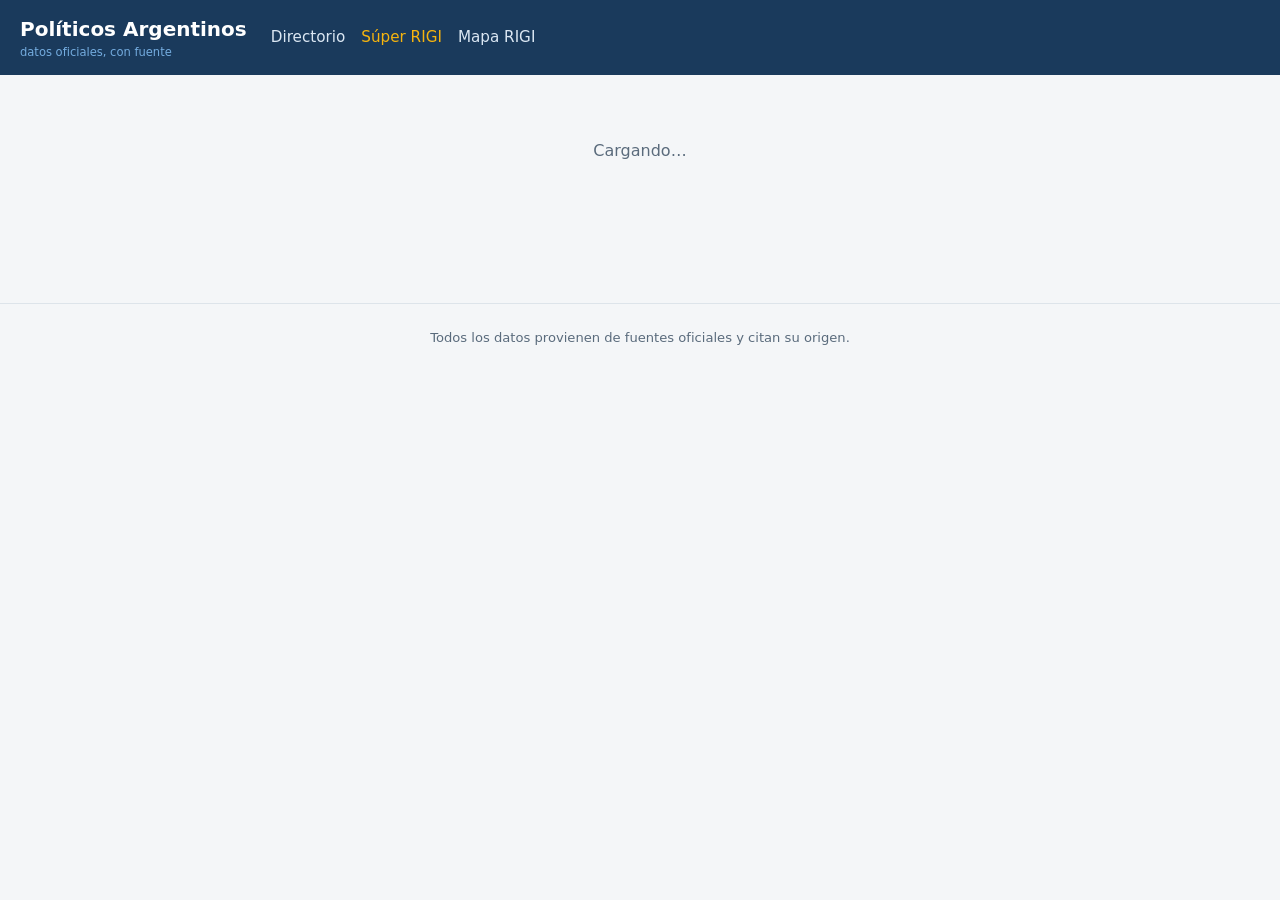
==== web/ley.html @ 5154ef91 "MVP TransparenciaAR: ingesta completa + frontend + workflows n8n - scripts/: nomina oficial (363 per" ====
<!DOCTYPE html>
<html lang="es">
<head>
<meta charset="utf-8">
<meta name="viewport" content="width=device-width, initial-scale=1">
<title>Ley — Políticos Argentinos</title>
<link rel="stylesheet" href="estilos.css">
</head>
<body>
<header class="sitio">
  <h1><a href="index.html">Políticos Argentinos<small>datos oficiales, con fuente</small></a></h1>
  <nav>
    <a href="index.html">Directorio</a>
    <a href="ley.html?slug=super-rigi" class="activo">Súper RIGI</a>
    <a href="rigi.html">Mapa RIGI</a>
  </nav>
</header>
<main id="contenido"><div class="cargando">Cargando…</div></main>
<footer class="sitio">
  Todos los datos provienen de fuentes oficiales y citan su origen.
</footer>
<script src="config.js"></script>
<script src="api.js"></script>
<script>
const slug = new URLSearchParams(location.search).get("slug");
let VOTOS = [];
let VOTACION = null;

function normalizar(s) {
  return (s || "").normalize("NFD").replace(/[̀-ͯ]/g, "").toLowerCase();
}

function renderTabla() {
  const q = normalizar(document.getElementById("v-buscar")?.value);
  const valor = document.getElementById("v-valor")?.value;
  const bloque = document.getElementById("v-bloque")?.value;
  const filtrados = VOTOS.filter((v) =>
    (!valor || v.valor === valor) &&
    (!bloque || v.persona.bloque === bloque) &&
    (!q || normalizar(`${v.persona.nombre} ${v.persona.apellido}`).includes(q))
  );
  document.getElementById("v-contador").textContent = `${filtrados.length} de ${VOTOS.length} votos`;
  document.getElementById("v-tabla").innerHTML = `
    <tr><th>Legislador/a</th><th>Bloque</th><th>Provincia</th><th>Voto</th></tr>
    ${filtrados.map((v) => {
      const foto = fotoUrl(v.persona.foto_path);
      return `<tr>
        <td>${foto ? `<img src="${foto}" alt="" loading="lazy" onerror="this.remove()">` : ""}
            <a href="persona.html?slug=${encodeURIComponent(v.persona.slug)}">${escaparHtml(v.persona.nombre)} ${escaparHtml(v.persona.apellido)}</a></td>
        <td>${escaparHtml(titulo(v.persona.bloque))}</td>
        <td>${escaparHtml(titulo(v.persona.provincia))}</td>
        <td><span class="voto-chip voto-${v.valor}">${v.valor.toUpperCase()}</span></td>
      </tr>`;
    }).join("")}`;
}

function exportarCSV() {
  const filas = [["apellido", "nombre", "bloque", "provincia", "voto", "fuente"]];
  VOTOS.forEach((v) => filas.push([
    v.persona.apellido, v.persona.nombre, v.persona.bloque || "",
    v.persona.provincia || "", v.valor, VOTACION.fuente_url,
  ]));
  const csv = filas.map((f) => f.map((c) => `"${String(c).replace(/"/g, '""')}"`).join(",")).join("\n");
  const a = document.createElement("a");
  a.href = URL.createObjectURL(new Blob(["﻿" + csv], { type: "text/csv;charset=utf-8" }));
  a.download = `votos-${slug}-${VOTACION.camara}-${VOTACION.fecha}.csv`;
  a.click();
}

async function init() {
  const cont = document.getElementById("contenido");
  if (!slug) {
    // sin slug: listar leyes
    const leyes = await sb("ley", "select=titulo,slug,estado,expediente&order=id.desc");
    cont.innerHTML = `<div class="panel"><h2>Leyes destacadas</h2>
      <table class="votos"><tr><th>Ley</th><th>Expediente</th><th>Estado</th></tr>
      ${leyes.map((l) => `<tr>
        <td><a href="ley.html?slug=${encodeURIComponent(l.slug)}">${escaparHtml(l.titulo)}</a></td>
        <td>${escaparHtml(l.expediente || "")}</td>
        <td>${escaparHtml((l.estado || "").replace("_", " "))}</td></tr>`).join("")}
      </table></div>`;
    return;
  }
  try {
    const leyes = await sb("ley", `select=*&slug=eq.${encodeURIComponent(slug)}&limit=1`);
    if (!leyes.length) { cont.innerHTML = `<div class="aviso">No se encontró la ley.</div>`; return; }
    const ley = leyes[0];
    document.title = `${ley.titulo} — Políticos Argentinos`;

    const votaciones = await sb("votacion", `select=*&ley_id=eq.${ley.id}&order=fecha.desc`);
    let votacionHtml = `<div class="aviso">Todavía no hay votaciones nominales cargadas para esta ley.</div>`;

    if (votaciones.length) {
      VOTACION = votaciones[0];
      VOTOS = await sb("voto",
        `select=valor,persona(slug,nombre,apellido,bloque,provincia,foto_path)&votacion_id=eq.${VOTACION.id}&limit=400`);
      VOTOS.sort((a, b) => a.persona.apellido.localeCompare(b.persona.apellido, "es"));

      const cuenta = { afirmativo: 0, negativo: 0, abstencion: 0, ausente: 0 };
      VOTOS.forEach((v) => cuenta[v.valor]++);
      const bloques = [...new Set(VOTOS.map((v) => v.persona.bloque).filter(Boolean))]
        .sort((a, b) => a.localeCompare(b, "es"));

      votacionHtml = `
        <div class="panel">
          <h3>Votación nominal — ${titulo(VOTACION.camara)}, ${fechaCorta(VOTACION.fecha)}
              ${VOTACION.resultado ? `(${VOTACION.resultado})` : ""}</h3>
          <div class="resumen-votos">
            <div class="caja voto-afirmativo"><span class="num">${cuenta.afirmativo}</span><span class="rotulo">Afirmativos</span></div>
            <div class="caja voto-negativo"><span class="num">${cuenta.negativo}</span><span class="rotulo">Negativos</span></div>
            <div class="caja voto-abstencion"><span class="num">${cuenta.abstencion}</span><span class="rotulo">Abstenciones</span></div>
            <div class="caja voto-ausente"><span class="num">${cuenta.ausente}</span><span class="rotulo">Ausentes</span></div>
          </div>
          <div class="filtros">
            <input id="v-buscar" type="search" placeholder="Buscar legislador/a…">
            <select id="v-valor">
              <option value="">Todos los votos</option>
              <option value="afirmativo">Afirmativo</option>
              <option value="negativo">Negativo</option>
              <option value="abstencion">Abstención</option>
              <option value="ausente">Ausente</option>
            </select>
            <select id="v-bloque">
              <option value="">Todos los bloques</option>
              ${bloques.map((b) => `<option value="${escaparHtml(b)}">${escaparHtml(titulo(b))}</option>`).join("")}
            </select>
            <button class="btn" onclick="exportarCSV()">Descargar CSV</button>
          </div>
          <div class="contador" id="v-contador"></div>
          <table class="votos" id="v-tabla"></table>
          ${htmlFuente(VOTACION.fuente_url, "Acta oficial de votación", VOTACION.fecha_captura)}
        </div>`;
    }

    cont.innerHTML = `
      <div class="panel">
        <h2>${escaparHtml(ley.titulo)}</h2>
        <div class="dato"><span class="etiqueta">Expediente</span><span>${escaparHtml(ley.expediente || "—")}</span></div>
        <div class="dato"><span class="etiqueta">Estado</span><span>${escaparHtml((ley.estado || "").replace("_", " "))}</span></div>
        <p>${escaparHtml(ley.resumen || "")}</p>
        ${htmlFuente(ley.fuente_url, ley.fuente_nombre, ley.fecha_captura)}
      </div>
      ${slug === "rigi" ? `<p><a class="btn" href="rigi.html">Ver mapa de adhesión provincial &rarr;</a></p>` : ""}
      ${votacionHtml}`;

    if (VOTOS.length) {
      renderTabla();
      ["v-buscar", "v-valor", "v-bloque"].forEach((id) =>
        document.getElementById(id).addEventListener("input", renderTabla));
    }
  } catch (e) {
    cont.innerHTML = `<div class="aviso">Error: ${escaparHtml(e.message)}</div>`;
  }
}
init();
</script>
</body>
</html>
---- web/estilos.css ----
/* TransparenciaAR — estilos compartidos */
:root {
  --azul: #1a3a5c;
  --azul-claro: #2d5f8f;
  --celeste: #74acdf;      /* celeste bandera */
  --dorado: #f6b40e;       /* sol de mayo */
  --fondo: #f4f6f8;
  --tarjeta: #ffffff;
  --texto: #1c2733;
  --texto-suave: #5a6b7c;
  --borde: #dde4ea;
  --afirmativo: #1e7d46;
  --negativo: #b3382e;
  --abstencion: #b07a1e;
  --ausente: #6b7683;
  --adherida: #2d5f8f;
  --en-tratamiento: #b07a1e;
  --no-adherida: #9aa7b2;
}
* { box-sizing: border-box; }
body {
  margin: 0;
  font-family: system-ui, -apple-system, "Segoe UI", Roboto, sans-serif;
  background: var(--fondo);
  color: var(--texto);
  line-height: 1.5;
}
a { color: var(--azul-claro); }

header.sitio {
  background: var(--azul);
  color: #fff;
  padding: 14px 20px;
  display: flex;
  align-items: center;
  gap: 24px;
  flex-wrap: wrap;
}
header.sitio h1 { font-size: 1.25rem; margin: 0; }
header.sitio h1 a { color: #fff; text-decoration: none; }
header.sitio h1 small { color: var(--celeste); font-weight: 400; display: block; font-size: .72rem; }
header.sitio nav { display: flex; gap: 16px; }
header.sitio nav a { color: #dbe7f3; text-decoration: none; font-size: .95rem; padding: 4px 0; }
header.sitio nav a:hover, header.sitio nav a.activo { color: var(--dorado); }

main { max-width: 1100px; margin: 0 auto; padding: 24px 20px 60px; }

.filtros {
  display: flex; gap: 10px; flex-wrap: wrap; margin-bottom: 20px;
}
.filtros input, .filtros select {
  padding: 9px 12px; border: 1px solid var(--borde); border-radius: 8px;
  font-size: .95rem; background: var(--tarjeta); color: var(--texto);
}
.filtros input { flex: 1 1 220px; }

.contador { color: var(--texto-suave); font-size: .85rem; margin-bottom: 12px; }

.grilla {
  display: grid; grid-template-columns: repeat(auto-fill, minmax(210px, 1fr));
  gap: 14px;
}
.card {
  background: var(--tarjeta); border: 1px solid var(--borde); border-radius: 12px;
  overflow: hidden; text-decoration: none; color: var(--texto);
  transition: box-shadow .15s, transform .15s;
  display: flex; flex-direction: column;
}
.card:hover { box-shadow: 0 4px 16px rgba(26,58,92,.15); transform: translateY(-2px); }
.card img, .card .sin-foto {
  width: 100%; aspect-ratio: 1/1.05; object-fit: cover; object-position: top center;
  background: #e8edf2; display: block;
}
.card .sin-foto { display: flex; align-items: center; justify-content: center; font-size: 3rem; color: #b8c4cf; }
.card .cuerpo { padding: 10px 12px 12px; }
.card .nombre { font-weight: 600; font-size: .98rem; line-height: 1.25; }
.card .detalle { color: var(--texto-suave); font-size: .8rem; margin-top: 3px; }

.badge {
  display: inline-block; font-size: .68rem; font-weight: 600; letter-spacing: .04em;
  text-transform: uppercase; padding: 2px 8px; border-radius: 20px;
  background: var(--celeste); color: var(--azul); margin-bottom: 6px;
}
.badge.senador { background: var(--dorado); }
.badge.gobernador { background: #c9e4c5; }
.badge.presidente { background: var(--azul); color: #fff; }
.badge.ministro, .badge.jefe_gabinete, .badge.funcionario { background: #e2d5f1; }

.fuente {
  font-size: .78rem; color: var(--texto-suave); margin-top: 8px;
  display: flex; align-items: center; gap: 5px; flex-wrap: wrap;
}
.fuente a { color: var(--azul-claro); }

/* ficha persona */
.ficha { display: grid; grid-template-columns: 260px 1fr; gap: 24px; align-items: start; }
@media (max-width: 700px) { .ficha { grid-template-columns: 1fr; } }
.ficha .foto img, .ficha .foto .sin-foto {
  width: 100%; border-radius: 12px; border: 1px solid var(--borde);
}
.ficha .foto .sin-foto { aspect-ratio: 1/1.05; display:flex; align-items:center; justify-content:center; font-size:4rem; color:#b8c4cf; background:#e8edf2; }
.panel {
  background: var(--tarjeta); border: 1px solid var(--borde); border-radius: 12px;
  padding: 18px 20px; margin-bottom: 18px;
}
.panel h2 { margin: 0 0 4px; font-size: 1.5rem; }
.panel h3 { margin: 0 0 12px; font-size: 1.05rem; color: var(--azul); }
.dato { display: flex; gap: 8px; font-size: .95rem; padding: 3px 0; }
.dato .etiqueta { color: var(--texto-suave); min-width: 110px; }
.monto { font-size: 1.6rem; font-weight: 700; color: var(--azul); }

/* tabla votos */
table.votos { width: 100%; border-collapse: collapse; font-size: .92rem; }
table.votos th, table.votos td { text-align: left; padding: 8px 10px; border-bottom: 1px solid var(--borde); }
table.votos th { color: var(--texto-suave); font-size: .78rem; text-transform: uppercase; letter-spacing: .05em; }
table.votos img { width: 34px; height: 34px; border-radius: 50%; object-fit: cover; vertical-align: middle; margin-right: 8px; }
.voto-chip {
  display: inline-block; padding: 2px 10px; border-radius: 20px; color: #fff;
  font-size: .78rem; font-weight: 600;
}
.voto-afirmativo { background: var(--afirmativo); }
.voto-negativo { background: var(--negativo); }
.voto-abstencion { background: var(--abstencion); }
.voto-ausente { background: var(--ausente); }

.resumen-votos { display: flex; gap: 14px; flex-wrap: wrap; margin: 14px 0; }
.resumen-votos .caja {
  flex: 1 1 110px; text-align: center; border-radius: 10px; padding: 12px 8px; color: #fff;
}
.resumen-votos .caja .num { font-size: 1.8rem; font-weight: 700; display: block; }
.resumen-votos .caja .rotulo { font-size: .75rem; text-transform: uppercase; letter-spacing: .05em; }

/* mapa RIGI (tile map) */
.mapa-grilla {
  display: grid;
  grid-template-columns: repeat(4, minmax(70px, 110px));
  gap: 8px; justify-content: center; margin: 20px 0;
}
.prov {
  border-radius: 10px; padding: 10px 6px; text-align: center; cursor: pointer;
  color: #fff; font-size: .78rem; font-weight: 600; border: 2px solid transparent;
  min-height: 62px; display: flex; flex-direction: column; justify-content: center;
}
.prov small { font-weight: 400; font-size: .65rem; opacity: .9; }
.prov.adherida { background: var(--adherida); }
.prov.en_tratamiento { background: var(--en-tratamiento); }
.prov.no_adherida { background: var(--no-adherida); }
.prov.seleccionada { border-color: var(--dorado); }
.leyenda { display: flex; gap: 18px; justify-content: center; flex-wrap: wrap; font-size: .85rem; }
.leyenda span::before {
  content: ""; display: inline-block; width: 14px; height: 14px; border-radius: 4px;
  margin-right: 6px; vertical-align: -2px;
}
.leyenda .l-adherida::before { background: var(--adherida); }
.leyenda .l-en_tratamiento::before { background: var(--en-tratamiento); }
.leyenda .l-no_adherida::before { background: var(--no-adherida); }

.btn {
  display: inline-block; background: var(--azul); color: #fff; border: none;
  padding: 8px 16px; border-radius: 8px; font-size: .9rem; cursor: pointer;
  text-decoration: none;
}
.btn:hover { background: var(--azul-claro); }

.aviso { background: #fff8e6; border: 1px solid #f0dfa8; border-radius: 10px; padding: 12px 16px; font-size: .9rem; }
footer.sitio {
  border-top: 1px solid var(--borde); color: var(--texto-suave);
  font-size: .82rem; text-align: center; padding: 24px 16px; margin-top: 40px;
}
.cargando { color: var(--texto-suave); padding: 40px 0; text-align: center; }
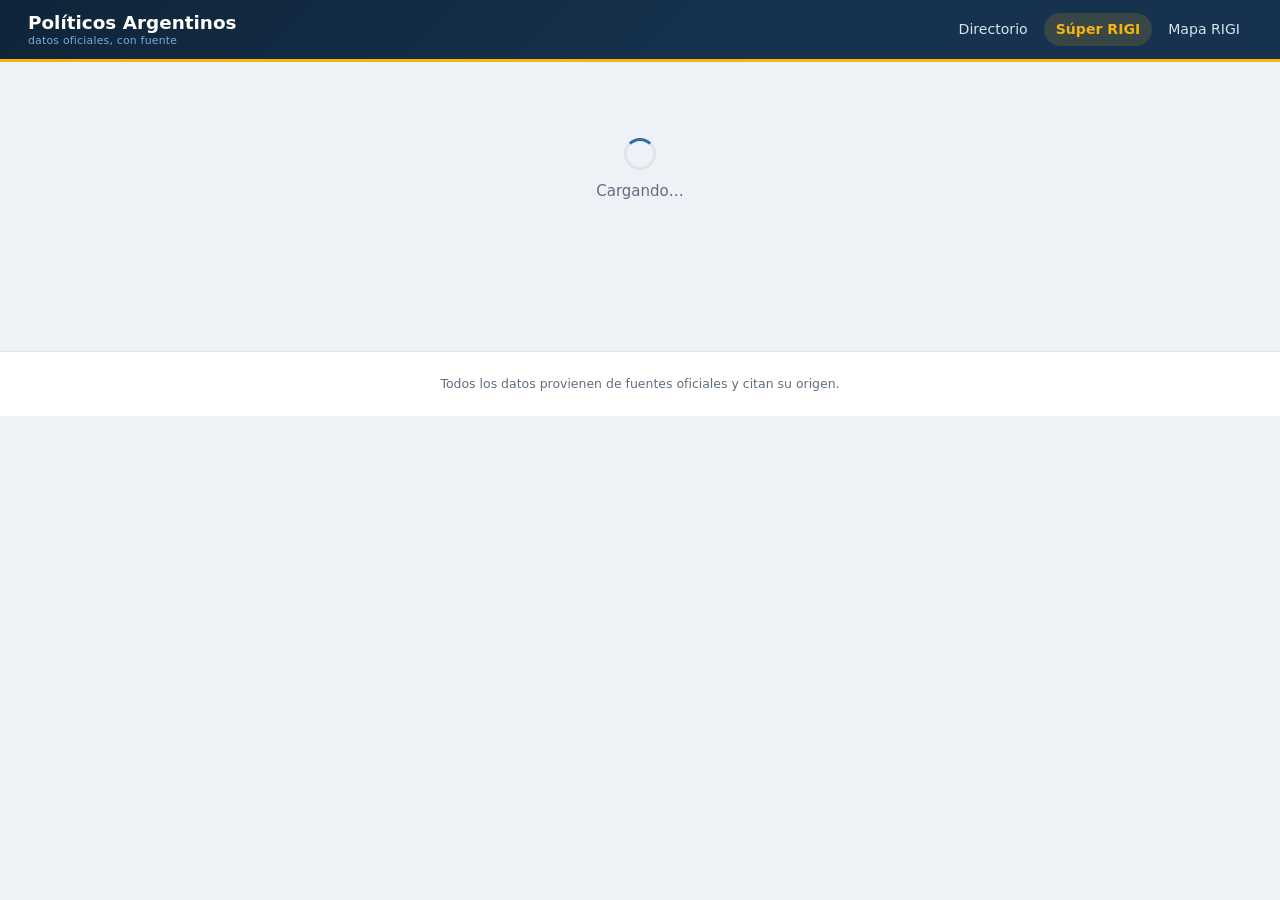
==== commit 339ae007: "Agregar estimado de dieta cobrada y arreglar tablas rotas en mobile - persona.html: nuevo panel "Est" ====
--- a/web/ley.html
+++ b/web/ley.html
@@ -73,12 +73,12 @@
     // sin slug: listar leyes
     const leyes = await sb("ley", "select=titulo,slug,estado,expediente&order=id.desc");
     cont.innerHTML = `<div class="panel"><h2>Leyes destacadas</h2>
-      <table class="votos"><tr><th>Ley</th><th>Expediente</th><th>Estado</th></tr>
+      <div class="tabla-scroll"><table class="votos"><tr><th>Ley</th><th>Expediente</th><th>Estado</th></tr>
       ${leyes.map((l) => `<tr>
         <td><a href="ley.html?slug=${encodeURIComponent(l.slug)}">${escaparHtml(l.titulo)}</a></td>
         <td>${escaparHtml(l.expediente || "")}</td>
         <td>${escaparHtml((l.estado || "").replace("_", " "))}</td></tr>`).join("")}
-      </table></div>`;
+      </table></div></div>`;
     return;
   }
   try {
@@ -127,7 +127,7 @@
             <button class="btn" onclick="exportarCSV()">Descargar CSV</button>
           </div>
           <div class="contador" id="v-contador"></div>
-          <table class="votos" id="v-tabla"></table>
+          <div class="tabla-scroll"><table class="votos" id="v-tabla"></table></div>
           ${htmlFuente(VOTACION.fuente_url, "Acta oficial de votación", VOTACION.fecha_captura)}
         </div>`;
     }
--- a/web/estilos.css
+++ b/web/estilos.css
@@ -1,170 +1,249 @@
 /* TransparenciaAR — estilos compartidos */
 :root {
-  --azul: #1a3a5c;
-  --azul-claro: #2d5f8f;
+  --azul: #16324f;
+  --azul-oscuro: #0f2438;
+  --azul-claro: #2d6da3;
   --celeste: #74acdf;      /* celeste bandera */
   --dorado: #f6b40e;       /* sol de mayo */
-  --fondo: #f4f6f8;
+  --fondo: #eef1f5;
   --tarjeta: #ffffff;
   --texto: #1c2733;
-  --texto-suave: #5a6b7c;
-  --borde: #dde4ea;
+  --texto-suave: #5f6f80;
+  --borde: #dfe5eb;
+  --sombra: 0 1px 3px rgba(22, 50, 79, .08);
+  --sombra-hover: 0 6px 20px rgba(22, 50, 79, .16);
   --afirmativo: #1e7d46;
   --negativo: #b3382e;
   --abstencion: #b07a1e;
   --ausente: #6b7683;
-  --adherida: #2d5f8f;
-  --en-tratamiento: #b07a1e;
-  --no-adherida: #9aa7b2;
+  --adherida: #2d6da3;
+  --en-tratamiento: #c9891c;
+  --no-adherida: #a3aeb8;
+  --radio: 10px;
 }
 * { box-sizing: border-box; }
+html { scroll-behavior: smooth; }
 body {
   margin: 0;
   font-family: system-ui, -apple-system, "Segoe UI", Roboto, sans-serif;
   background: var(--fondo);
   color: var(--texto);
-  line-height: 1.5;
+  line-height: 1.55;
+  font-size: 15px;
 }
 a { color: var(--azul-claro); }
-
+:focus-visible { outline: 3px solid var(--dorado); outline-offset: 2px; }
+
+/* ---------- header ---------- */
 header.sitio {
-  background: var(--azul);
+  background: linear-gradient(135deg, var(--azul-oscuro), var(--azul) 60%);
+  border-bottom: 3px solid var(--dorado);
   color: #fff;
-  padding: 14px 20px;
+  padding: 12px clamp(16px, 4vw, 28px);
   display: flex;
   align-items: center;
-  gap: 24px;
+  justify-content: space-between;
+  gap: 12px 24px;
   flex-wrap: wrap;
-}
-header.sitio h1 { font-size: 1.25rem; margin: 0; }
+  position: sticky;
+  top: 0;
+  z-index: 10;
+}
+header.sitio h1 { font-size: 1.15rem; margin: 0; line-height: 1.2; }
 header.sitio h1 a { color: #fff; text-decoration: none; }
-header.sitio h1 small { color: var(--celeste); font-weight: 400; display: block; font-size: .72rem; }
-header.sitio nav { display: flex; gap: 16px; }
-header.sitio nav a { color: #dbe7f3; text-decoration: none; font-size: .95rem; padding: 4px 0; }
-header.sitio nav a:hover, header.sitio nav a.activo { color: var(--dorado); }
-
-main { max-width: 1100px; margin: 0 auto; padding: 24px 20px 60px; }
-
+header.sitio h1 small {
+  color: var(--celeste); font-weight: 400; display: block;
+  font-size: .68rem; letter-spacing: .02em;
+}
+header.sitio nav { display: flex; gap: 4px; flex-wrap: wrap; }
+header.sitio nav a {
+  color: #d5e3f0; text-decoration: none; font-size: .88rem;
+  padding: 6px 12px; border-radius: 20px; transition: background .15s, color .15s;
+}
+header.sitio nav a:hover { background: rgba(255,255,255,.12); color: #fff; }
+header.sitio nav a.activo { background: rgba(246,180,14,.15); color: var(--dorado); font-weight: 600; }
+
+main { max-width: 1100px; margin: 0 auto; padding: clamp(16px, 3vw, 28px) clamp(12px, 3vw, 20px) 60px; }
+
+/* ---------- filtros ---------- */
 .filtros {
-  display: flex; gap: 10px; flex-wrap: wrap; margin-bottom: 20px;
+  display: flex; gap: 8px; flex-wrap: wrap; margin-bottom: 16px;
+  background: var(--tarjeta); border: 1px solid var(--borde);
+  border-radius: var(--radio); padding: 10px; box-shadow: var(--sombra);
 }
 .filtros input, .filtros select {
-  padding: 9px 12px; border: 1px solid var(--borde); border-radius: 8px;
-  font-size: .95rem; background: var(--tarjeta); color: var(--texto);
-}
-.filtros input { flex: 1 1 220px; }
-
-.contador { color: var(--texto-suave); font-size: .85rem; margin-bottom: 12px; }
-
+  padding: 8px 11px; border: 1px solid var(--borde); border-radius: 8px;
+  font-size: .88rem; background: #fbfcfd; color: var(--texto);
+  transition: border-color .15s;
+}
+.filtros input:focus, .filtros select:focus { border-color: var(--azul-claro); outline: none; }
+.filtros input[type="search"] { flex: 2 1 200px; min-width: 0; }
+.filtros select { flex: 1 1 140px; min-width: 0; max-width: 240px; }
+.filtros .btn { flex: 0 0 auto; }
+
+.contador { color: var(--texto-suave); font-size: .8rem; margin: 0 2px 10px; }
+
+/* ---------- grilla de cards ---------- */
 .grilla {
-  display: grid; grid-template-columns: repeat(auto-fill, minmax(210px, 1fr));
-  gap: 14px;
+  display: grid;
+  grid-template-columns: repeat(auto-fill, minmax(152px, 1fr));
+  gap: 12px;
 }
 .card {
-  background: var(--tarjeta); border: 1px solid var(--borde); border-radius: 12px;
+  background: var(--tarjeta); border: 1px solid var(--borde); border-radius: var(--radio);
   overflow: hidden; text-decoration: none; color: var(--texto);
-  transition: box-shadow .15s, transform .15s;
+  transition: box-shadow .18s, transform .18s, border-color .18s;
   display: flex; flex-direction: column;
-}
-.card:hover { box-shadow: 0 4px 16px rgba(26,58,92,.15); transform: translateY(-2px); }
+  box-shadow: var(--sombra);
+}
+.card:hover {
+  box-shadow: var(--sombra-hover);
+  transform: translateY(-3px);
+  border-color: var(--celeste);
+}
 .card img, .card .sin-foto {
-  width: 100%; aspect-ratio: 1/1.05; object-fit: cover; object-position: top center;
-  background: #e8edf2; display: block;
-}
-.card .sin-foto { display: flex; align-items: center; justify-content: center; font-size: 3rem; color: #b8c4cf; }
-.card .cuerpo { padding: 10px 12px 12px; }
-.card .nombre { font-weight: 600; font-size: .98rem; line-height: 1.25; }
-.card .detalle { color: var(--texto-suave); font-size: .8rem; margin-top: 3px; }
+  width: 100%; aspect-ratio: 1/1; object-fit: cover; object-position: top center;
+  background: linear-gradient(180deg, #e8edf2, #dde5ec); display: block;
+}
+.card .sin-foto { display: flex; align-items: center; justify-content: center; font-size: 2.4rem; color: #b8c4cf; }
+.card .cuerpo { padding: 9px 11px 11px; display: flex; flex-direction: column; gap: 2px; flex: 1; }
+.card .nombre { font-weight: 600; font-size: .88rem; line-height: 1.25; }
+.card .detalle { color: var(--texto-suave); font-size: .74rem; line-height: 1.35; }
 
 .badge {
-  display: inline-block; font-size: .68rem; font-weight: 600; letter-spacing: .04em;
-  text-transform: uppercase; padding: 2px 8px; border-radius: 20px;
-  background: var(--celeste); color: var(--azul); margin-bottom: 6px;
-}
-.badge.senador { background: var(--dorado); }
-.badge.gobernador { background: #c9e4c5; }
+  display: inline-block; width: fit-content; font-size: .6rem; font-weight: 700;
+  letter-spacing: .06em; text-transform: uppercase; padding: 2px 8px;
+  border-radius: 20px; background: #d8e8f7; color: var(--azul); margin-bottom: 4px;
+}
+.badge.senador { background: #fdeec3; color: #7a5a0d; }
+.badge.diputado { background: #d8e8f7; }
+.badge.gobernador { background: #d5ecd1; color: #285c2f; }
 .badge.presidente { background: var(--azul); color: #fff; }
-.badge.ministro, .badge.jefe_gabinete, .badge.funcionario { background: #e2d5f1; }
-
+.badge.ministro, .badge.jefe_gabinete, .badge.funcionario { background: #e8ddf5; color: #5b3d85; }
+
+/* ---------- fuente ---------- */
 .fuente {
-  font-size: .78rem; color: var(--texto-suave); margin-top: 8px;
+  font-size: .74rem; color: var(--texto-suave); margin-top: 10px;
+  padding-top: 8px; border-top: 1px dashed var(--borde);
   display: flex; align-items: center; gap: 5px; flex-wrap: wrap;
 }
-.fuente a { color: var(--azul-claro); }
-
-/* ficha persona */
-.ficha { display: grid; grid-template-columns: 260px 1fr; gap: 24px; align-items: start; }
-@media (max-width: 700px) { .ficha { grid-template-columns: 1fr; } }
+.fuente a { color: var(--azul-claro); text-decoration-style: dotted; }
+
+/* ---------- ficha persona ---------- */
+.ficha { display: grid; grid-template-columns: 230px 1fr; gap: 20px; align-items: start; }
+.ficha > div { min-width: 0; }
+.ficha .foto { position: sticky; top: 76px; }
 .ficha .foto img, .ficha .foto .sin-foto {
-  width: 100%; border-radius: 12px; border: 1px solid var(--borde);
-}
-.ficha .foto .sin-foto { aspect-ratio: 1/1.05; display:flex; align-items:center; justify-content:center; font-size:4rem; color:#b8c4cf; background:#e8edf2; }
+  width: 100%; border-radius: var(--radio); border: 1px solid var(--borde);
+  box-shadow: var(--sombra); display: block;
+}
+.ficha .foto .sin-foto {
+  aspect-ratio: 1/1.05; display: flex; align-items: center; justify-content: center;
+  font-size: 4rem; color: #b8c4cf; background: #e8edf2;
+}
+@media (max-width: 640px) {
+  .ficha { grid-template-columns: 1fr; }
+  .ficha .foto { position: static; max-width: 200px; }
+}
+
 .panel {
-  background: var(--tarjeta); border: 1px solid var(--borde); border-radius: 12px;
-  padding: 18px 20px; margin-bottom: 18px;
-}
-.panel h2 { margin: 0 0 4px; font-size: 1.5rem; }
-.panel h3 { margin: 0 0 12px; font-size: 1.05rem; color: var(--azul); }
-.dato { display: flex; gap: 8px; font-size: .95rem; padding: 3px 0; }
-.dato .etiqueta { color: var(--texto-suave); min-width: 110px; }
-.monto { font-size: 1.6rem; font-weight: 700; color: var(--azul); }
-
-/* tabla votos */
-table.votos { width: 100%; border-collapse: collapse; font-size: .92rem; }
+  background: var(--tarjeta); border: 1px solid var(--borde); border-radius: var(--radio);
+  padding: clamp(14px, 3vw, 22px); margin-bottom: 16px; box-shadow: var(--sombra);
+}
+.panel h2 { margin: 2px 0 10px; font-size: clamp(1.2rem, 3vw, 1.5rem); line-height: 1.3; color: var(--azul-oscuro); }
+.panel h3 {
+  margin: 0 0 12px; font-size: .95rem; color: var(--azul);
+  text-transform: uppercase; letter-spacing: .05em; font-weight: 700;
+  padding-bottom: 8px; border-bottom: 2px solid var(--celeste);
+}
+.panel p { margin: 10px 0 0; font-size: .92rem; }
+.dato { display: flex; gap: 8px; font-size: .9rem; padding: 4px 0; border-bottom: 1px solid #f2f5f8; }
+.dato:last-of-type { border-bottom: none; }
+.dato .etiqueta { color: var(--texto-suave); min-width: 105px; flex-shrink: 0; font-size: .82rem; padding-top: 1px; }
+.monto { font-size: clamp(1.3rem, 4vw, 1.7rem); font-weight: 700; color: var(--afirmativo); letter-spacing: -.01em; }
+
+/* ---------- tablas ---------- */
+.tabla-scroll { overflow-x: auto; }
+table.votos { width: 100%; min-width: 520px; border-collapse: collapse; font-size: .87rem; }
 table.votos th, table.votos td { text-align: left; padding: 8px 10px; border-bottom: 1px solid var(--borde); }
-table.votos th { color: var(--texto-suave); font-size: .78rem; text-transform: uppercase; letter-spacing: .05em; }
-table.votos img { width: 34px; height: 34px; border-radius: 50%; object-fit: cover; vertical-align: middle; margin-right: 8px; }
+table.votos tr:last-child td { border-bottom: none; }
+table.votos tbody tr:hover, table.votos tr:not(:first-child):hover { background: #f7fafc; }
+table.votos th {
+  color: var(--texto-suave); font-size: .68rem; text-transform: uppercase;
+  letter-spacing: .07em; background: #f7f9fb; position: sticky; top: 0;
+}
+table.votos img {
+  width: 30px; height: 30px; border-radius: 50%; object-fit: cover;
+  vertical-align: middle; margin-right: 8px; border: 1px solid var(--borde);
+}
+table.votos a { text-decoration: none; font-weight: 500; }
+table.votos a:hover { text-decoration: underline; }
+
 .voto-chip {
-  display: inline-block; padding: 2px 10px; border-radius: 20px; color: #fff;
-  font-size: .78rem; font-weight: 600;
+  display: inline-block; padding: 2px 9px; border-radius: 20px; color: #fff;
+  font-size: .68rem; font-weight: 700; letter-spacing: .04em; white-space: nowrap;
 }
 .voto-afirmativo { background: var(--afirmativo); }
 .voto-negativo { background: var(--negativo); }
 .voto-abstencion { background: var(--abstencion); }
 .voto-ausente { background: var(--ausente); }
 
-.resumen-votos { display: flex; gap: 14px; flex-wrap: wrap; margin: 14px 0; }
+.resumen-votos { display: flex; gap: 10px; flex-wrap: wrap; margin: 4px 0 16px; }
 .resumen-votos .caja {
-  flex: 1 1 110px; text-align: center; border-radius: 10px; padding: 12px 8px; color: #fff;
-}
-.resumen-votos .caja .num { font-size: 1.8rem; font-weight: 700; display: block; }
-.resumen-votos .caja .rotulo { font-size: .75rem; text-transform: uppercase; letter-spacing: .05em; }
-
-/* mapa RIGI (tile map) */
+  flex: 1 1 100px; text-align: center; border-radius: var(--radio); padding: 10px 6px; color: #fff;
+}
+.resumen-votos .caja .num { font-size: 1.5rem; font-weight: 700; display: block; line-height: 1.2; }
+.resumen-votos .caja .rotulo { font-size: .64rem; text-transform: uppercase; letter-spacing: .07em; opacity: .92; }
+
+/* ---------- mapa RIGI (tile map) ---------- */
 .mapa-grilla {
   display: grid;
-  grid-template-columns: repeat(4, minmax(70px, 110px));
-  gap: 8px; justify-content: center; margin: 20px 0;
+  grid-template-columns: repeat(4, minmax(64px, 100px));
+  gap: 7px; justify-content: center; margin: 18px 0;
 }
 .prov {
-  border-radius: 10px; padding: 10px 6px; text-align: center; cursor: pointer;
-  color: #fff; font-size: .78rem; font-weight: 600; border: 2px solid transparent;
-  min-height: 62px; display: flex; flex-direction: column; justify-content: center;
-}
-.prov small { font-weight: 400; font-size: .65rem; opacity: .9; }
+  border-radius: 8px; padding: 8px 5px; text-align: center; cursor: pointer;
+  color: #fff; font-size: .7rem; font-weight: 600; border: 2px solid transparent;
+  min-height: 56px; display: flex; flex-direction: column; justify-content: center;
+  transition: transform .12s, box-shadow .12s; line-height: 1.25;
+}
+.prov:hover { transform: scale(1.05); box-shadow: var(--sombra-hover); }
+.prov small { font-weight: 400; font-size: .58rem; opacity: .9; margin-top: 2px; }
 .prov.adherida { background: var(--adherida); }
 .prov.en_tratamiento { background: var(--en-tratamiento); }
 .prov.no_adherida { background: var(--no-adherida); }
-.prov.seleccionada { border-color: var(--dorado); }
-.leyenda { display: flex; gap: 18px; justify-content: center; flex-wrap: wrap; font-size: .85rem; }
+.prov.seleccionada { border-color: var(--dorado); box-shadow: 0 0 0 3px rgba(246,180,14,.3); }
+
+.leyenda { display: flex; gap: 16px; justify-content: center; flex-wrap: wrap; font-size: .8rem; margin-top: 14px; }
 .leyenda span::before {
-  content: ""; display: inline-block; width: 14px; height: 14px; border-radius: 4px;
+  content: ""; display: inline-block; width: 13px; height: 13px; border-radius: 4px;
   margin-right: 6px; vertical-align: -2px;
 }
 .leyenda .l-adherida::before { background: var(--adherida); }
 .leyenda .l-en_tratamiento::before { background: var(--en-tratamiento); }
 .leyenda .l-no_adherida::before { background: var(--no-adherida); }
 
+/* ---------- varios ---------- */
 .btn {
   display: inline-block; background: var(--azul); color: #fff; border: none;
-  padding: 8px 16px; border-radius: 8px; font-size: .9rem; cursor: pointer;
-  text-decoration: none;
+  padding: 8px 16px; border-radius: 8px; font-size: .85rem; font-weight: 600;
+  cursor: pointer; text-decoration: none; transition: background .15s;
 }
 .btn:hover { background: var(--azul-claro); }
 
-.aviso { background: #fff8e6; border: 1px solid #f0dfa8; border-radius: 10px; padding: 12px 16px; font-size: .9rem; }
+.aviso {
+  background: #fff8e6; border: 1px solid #f0dfa8; border-radius: var(--radio);
+  padding: 12px 16px; font-size: .88rem;
+}
 footer.sitio {
   border-top: 1px solid var(--borde); color: var(--texto-suave);
-  font-size: .82rem; text-align: center; padding: 24px 16px; margin-top: 40px;
-}
-.cargando { color: var(--texto-suave); padding: 40px 0; text-align: center; }
+  font-size: .78rem; text-align: center; padding: 22px 16px; margin-top: 40px;
+  background: var(--tarjeta);
+}
+.cargando { color: var(--texto-suave); padding: 48px 0; text-align: center; grid-column: 1 / -1; }
+.cargando::before {
+  content: ""; display: block; width: 26px; height: 26px; margin: 0 auto 10px;
+  border: 3px solid var(--borde); border-top-color: var(--azul-claro);
+  border-radius: 50%; animation: girar .8s linear infinite;
+}
+@keyframes girar { to { transform: rotate(360deg); } }
